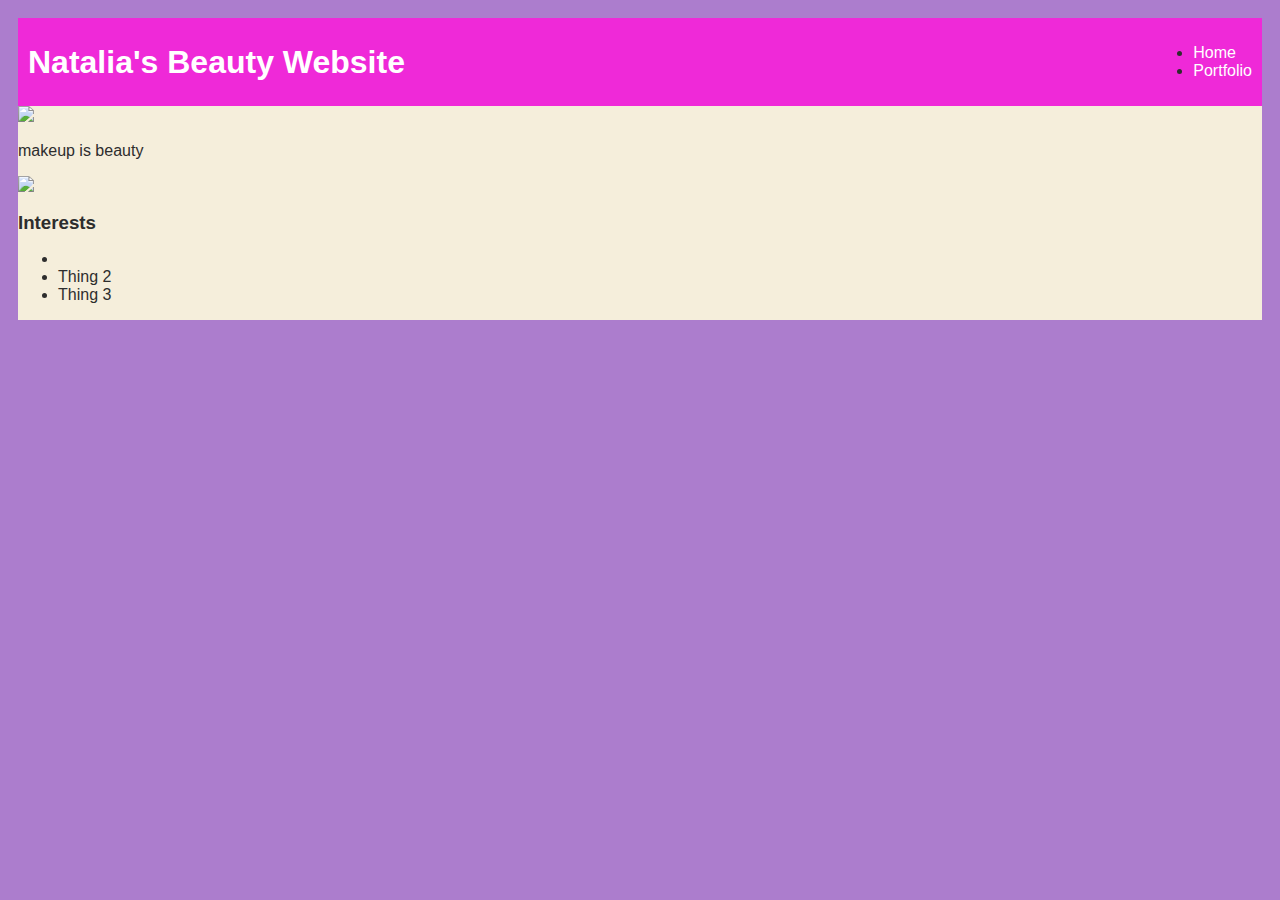
==== index.html @ ac373da9 "Natalia's Beauty Website" ====
<!DOCTYPE HTML>
<html>
    <head>
        <title> Natalia's Beauty Website </title>
    </head>
    <title>Witty title you added in step 2</title>
    <link rel="stylesheet" href="style.css">
    <body>
        <nav border-radius: 100px>
            <h1>Natalia's Beauty Website</h1>
    <ul>
        <li>
          <a href="index.html"> Home </a>
        </li>
        <li>
          <a href="portfolio.html"> Portfolio </a>
        </li>
    </ul>
        </nav>
        
        <main>
            <div id = "sidebar">
                <img src="https://media.istockphoto.com/id/1176520415/photo/beautiful-woman-applying-make-up.jpg?s=2048x2048&w=is&k=20&c=C-20hntp9X_Rd_ieA2Xtp-Tfs1Sa8wZ0eNPxHwvdNdg=" height="300px">
                <p> makeup is beauty  </p>
                <div id = "content">
                    <img src="https://media.istockphoto.com/id/1331637318/photo/portrait-of-young-afro-woman-with-bright-make-up.jpg?s=2048x2048&w=is&k=20&c=bs7AxepekNil1qmk-_7hCsU3rZT6JdPd8O3zgZyVi4c=" height=" 300px"
                </div>
                 <!-- Interests section -->
                 <div>
                    <h2></h2>
                    <p></p>
                    <!-- Interests section -->
                    <div>
                        <h3>Interests</h3>
                        <ul>
                            <li> </li>
                            <li>Thing 2</li>
                            <li>Thing 3</li>
                        </ul>
                    </div>
                </div>
            </div> 
            
        </main>
    </body>
</html>
---- style.css ----
body {
    background: rgb(172, 125, 205);
    color: rgb(45, 45, 45);
    padding: 10px;
    font-family: arial;
}
#all-contents {
  max-width: 800px;
    margin: auto;
}

/* navigation menu */
nav {
    background: rgb(239, 41, 216);
   margin: 0 auto;
    display: flex;
    padding: 10px;
}
h1 {
    display: flex;
    align-items: center;
    color: white;
    flex: 1;
    margin: 0;
}
#nav-ul {
    list-style-image: none;
}
.nav-li {
    display: inline-block;
    padding: 0 10px;
}
a {
    text-decoration: none;
    color: #fff;
}

/* main container area beneath menu */
main {
    background: rgb(245, 238, 219);
    display: flex;
}
.sidebar {
    margin-right: 25px;
    padding: 10px;
}
.sidebar-img {
    width: 200px;
}
.content {
    flex: 1;
    padding: 15px;
}

/* portfolio styles */
#interests {
    border: 4px silver ridge;
    padding: 8px;
}
h2, h3 {
    margin: 0px;
}
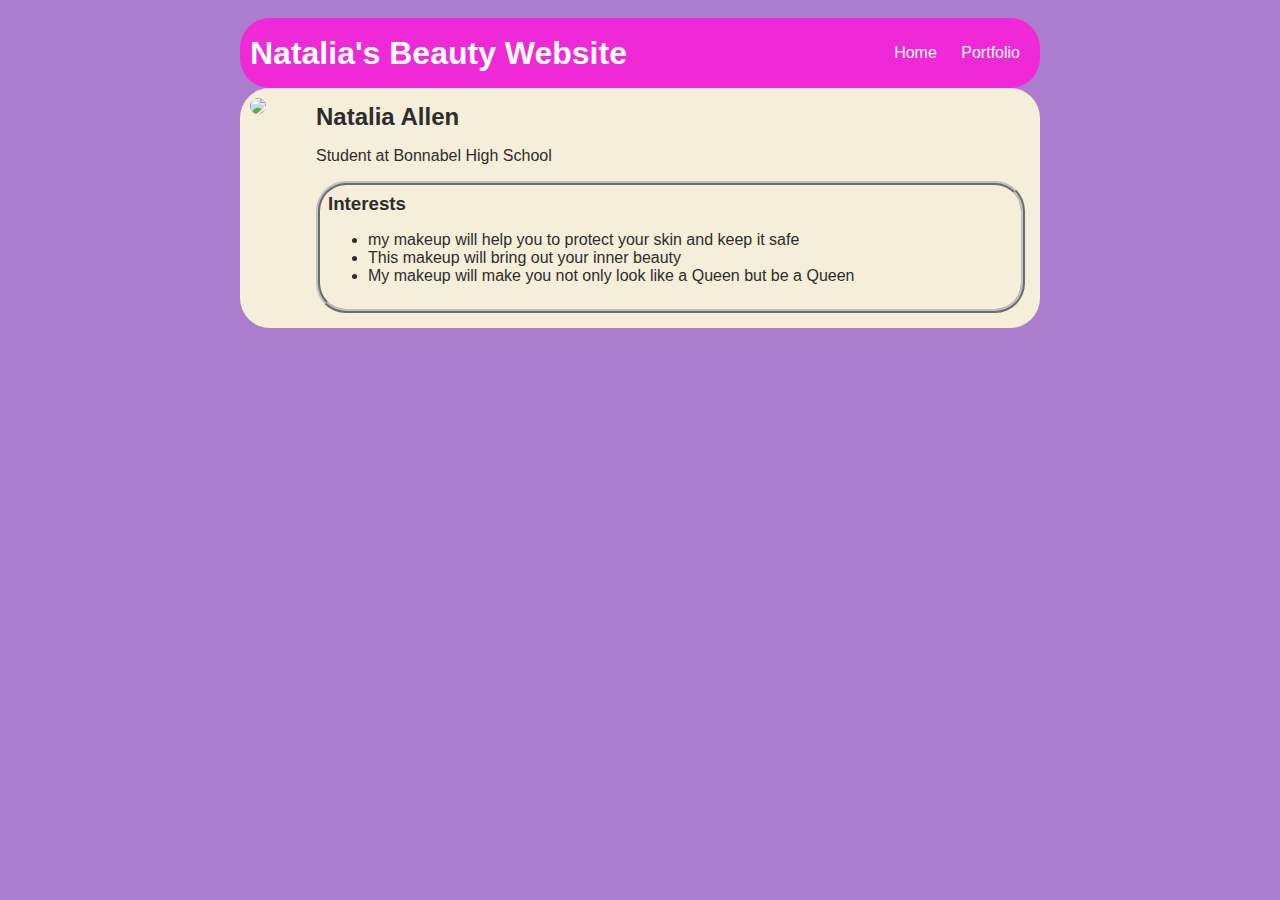
==== commit 4edaefcb: "add index.html and css files" ====
--- a/index.html
+++ b/index.html
@@ -2,46 +2,43 @@
 <html>
     <head>
         <title> Natalia's Beauty Website </title>
+        <link rel="stylesheet" href="style.css">
     </head>
-    <title>Witty title you added in step 2</title>
-    <link rel="stylesheet" href="style.css">
     <body>
-        <nav border-radius: 100px>
-            <h1>Natalia's Beauty Website</h1>
-    <ul>
-        <li>
-          <a href="index.html"> Home </a>
-        </li>
-        <li>
-          <a href="portfolio.html"> Portfolio </a>
-        </li>
-    </ul>
-        </nav>
-        
-        <main>
-            <div id = "sidebar">
-                <img src="https://media.istockphoto.com/id/1176520415/photo/beautiful-woman-applying-make-up.jpg?s=2048x2048&w=is&k=20&c=C-20hntp9X_Rd_ieA2Xtp-Tfs1Sa8wZ0eNPxHwvdNdg=" height="300px">
-                <p> makeup is beauty  </p>
-                <div id = "content">
-                    <img src="https://media.istockphoto.com/id/1331637318/photo/portrait-of-young-afro-woman-with-bright-make-up.jpg?s=2048x2048&w=is&k=20&c=bs7AxepekNil1qmk-_7hCsU3rZT6JdPd8O3zgZyVi4c=" height=" 300px"
+        <!-- All content goes here -->
+        <div id="all-contents"> 
+            <nav>
+                <h1>Natalia's Beauty Website</h1>
+                <ul id="nav-ul">
+                    <li class="nav-li">
+                      <a href="index.html"> Home </a>
+                    </li>
+                    <li class="nav-li">
+                      <a href="portfolio.html"> Portfolio </a>
+                    </li>
+                </ul>    
+            </nav>    
+            <main>
+                <!-- Sidebar section -->
+                <div class="sidebar">
+                    <img class="sidebar-img" src="https://media.istockphoto.com/id/1331637318/photo/portrait-of-young-afro-woman-with-bright-make-up.jpg?s=2048x2048&w=is&k=20&c=bs7AxepekNil1qmk-_7hCsU3rZT6JdPd8O3zgZyVi4c=">
                 </div>
-                 <!-- Interests section -->
-                 <div>
-                    <h2></h2>
-                    <p></p>
+          
+                <!-- Content section -->
+                <div class="content">
+                    <h2>Natalia Allen</h2>
+                    <p>Student at Bonnabel High School</p>
                     <!-- Interests section -->
-                    <div>
+                    <div id="interests">
                         <h3>Interests</h3>
                         <ul>
-                            <li> </li>
-                            <li>Thing 2</li>
-                            <li>Thing 3</li>
+                            <li> my makeup will help you to protect your skin and keep it safe </li>
+                            <li>This makeup will bring out your inner beauty</li>
+                            <li>My makeup will make you not only look like a Queen but be a Queen</li>
                         </ul>
                     </div>
                 </div>
-            </div> 
-            
-        </main>
+            </main>
+        </div>
     </body>
-</html>
- +</html>--- a/style.css
+++ b/style.css
@@ -15,6 +15,7 @@
    margin: 0 auto;
     display: flex;
     padding: 10px;
+    border-radius: 30px;
 }
 h1 {
     display: flex;
@@ -39,6 +40,7 @@
 main {
     background: rgb(245, 238, 219);
     display: flex;
+    border-radius: 30px;
 }
 .sidebar {
     margin-right: 25px;
@@ -46,6 +48,7 @@
 }
 .sidebar-img {
     width: 200px;
+    border-radius: 30px;
 }
 .content {
     flex: 1;
@@ -56,6 +59,7 @@
 #interests {
     border: 4px silver ridge;
     padding: 8px;
+    border-radius: 30px;
 }
 h2, h3 {
     margin: 0px;
